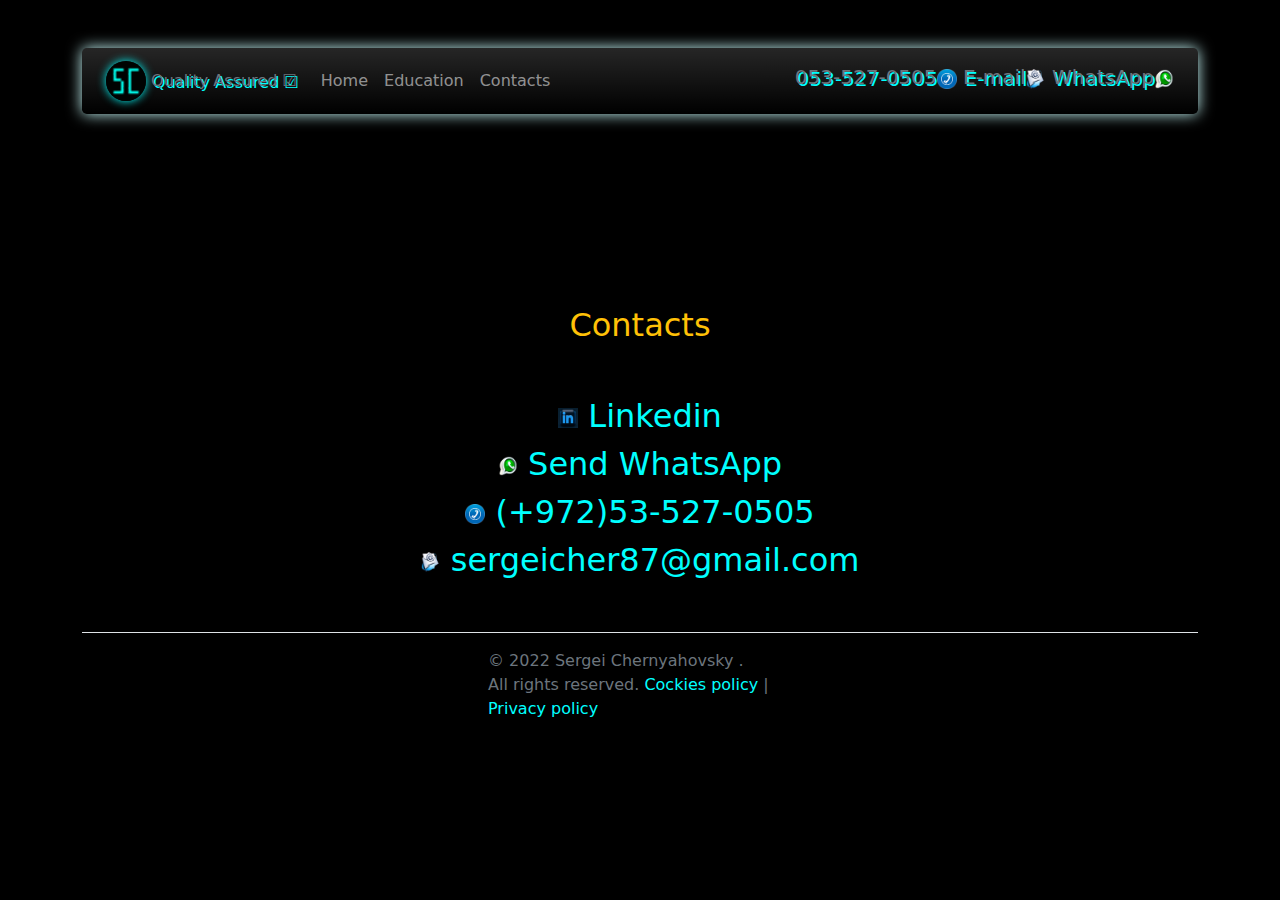
==== contacts.html @ 431f8c20 "Completely new Website, oriented to QA" ====
<!DOCTYPE html>
<html lang="en" style="background-color: black;">

<head>
    <meta charset="UTF-8">
    <meta http-equiv="X-UA-Compatible" content="IE=edge">
    <meta name="viewport" content="width=device-width, initial-scale=1.0">
    <title>Sergei Chenyahovsky-PRO&nbsp; &#9745;</title>
    <link rel="icon" type="image/x-icon" href="images/favicon.png">
    <link rel="stylesheet" href="css/bootstrap.css">
    <link rel="stylesheet" href="css/styles.css">
    <!---------------------- Script for cockie popup ----------------------->
    <script type="text/javascript" src="https://cookieconsent.popupsmart.com/src/js/popper.js"></script>
    <script>
        window.start.init({
            Palette: "palette6",
            Mode: "floating right",
            Time: "5",
        })
    </script>
</head>

<body style="background-color: black;">
    <!-------------------------------------------- Navbar -------------------------------------------->
    <div class="container sticky-top mt-5">
        <div class="row">
            <div class="col">
                <nav class="navbar navbar-expand-lg navbar-dark bg-black bg-gradient sticky-top  rounded-3 "
                    style="box-shadow: 0 0 15px #ccffff;">
                    <div class="container-fluid">
                        <a class="navbar-brand fw-lighter fs-6 text-muted" href="#"
                            style="text-shadow: 2px 2px aqua  ;">
                            <img src="images/favicon.png" alt="Logo"
                                style="width: 40px; border-radius: 50%; box-shadow: 0 0 10px aqua;">
                            Quality Assured &#9745;
                        </a>
                        <button class="navbar-toggler" type="button" data-bs-toggle="collapse"
                            data-bs-target="#navbarText" aria-controls="navbarText" aria-expanded="false"
                            aria-label="Toggle navigation">
                            <span class="navbar-toggler-icon"></span>
                        </button>
                        <div class="collapse navbar-collapse" id="navbarText">
                            <ul class="navbar-nav me-auto mb-2 mb-lg-0">
                                <li class="nav-item">
                                    <a class="nav-link" href="index.html">Home</a>
                                </li>
                                <li class="nav-item">
                                    <a class="nav-link" href="education.html">Education</a>
                                </li>
                                <!-- <li class="nav-item"> -->
                                    <!-- <a class="nav-link"  href="about.html">About me(Hobby)</a> -->
                                <!-- </li> -->
                                <li class="nav-item">
                                    <a class="nav-link" aria-current="page" href="contacts.html">Contacts</a>
                                </li>
                            </ul>
                            <span class="navbar-text text-muted " style="text-shadow: 2px 2px aqua;">
                                <h5 class="fw-lighter">053-527-0505<a href="tel:+972535270505"><img
                                            src="images/call.png" alt="Call_Now!" target="_blank"
                                            style="width:20px ;height:auto;"></a>&nbsp;E-mail<a
                                        href="mailto:sergeicher87@gmail.com"><img src="images/email.png"
                                            alt="Email_Now!" target="_blank"
                                            style="width:20px ;height:auto;"></a>&nbsp;WhatsApp<a
                                        href="https://api.whatsapp.com/send?phone=972535270505" target="_blank"><img
                                            src="images/whatsapp.png" alt="WhatsApp_Now!" target="_blank"
                                            style="width:20px ;height:auto;"></a>
                                </h5>
                            </span>
                        </div>
                    </div>
                </nav>
            </div>
        </div>
    </div>
    <!-------------------------------------------- Section for contacts -------------------------------------------->
    <div class="container justify-content-center align-items-center text-center fs-2 mt-5 mb-5 pt-5">
        <h2 class="text-center text-warning mt-5 pt-5 mb-5">Contacts</h2>
        <img src="images/Linkedin.png" alt="Linkedin" target="_blank" style="width: 20px;">
        <a href="https://www.linkedin.com/in/sergei-chernyahovsky-584577234/" target="_blank"
            onMouseOver="this.style.color='white'" onMouseOut="this.style.color='aqua'"> Linkedin
        </a><br>
        <img src="images/whatsapp.png" alt="WhatsApp_Now!" target="_blank" style="width: 20px;">
        <a href="https://api.whatsapp.com/send?phone=972535270505" target="_blank"
            onMouseOver="this.style.color='white'" onMouseOut="this.style.color='aqua'"> Send WhatsApp
        </a><br>
        <img src="images/call.png" alt="Call_Now!" target="_blank" style="width: 20px;"> <a href="tel:+972535270505"
            onMouseOver="this.style.color='white'" onMouseOut="this.style.color='aqua'">
            (+972)53-527-0505
        </a><br>
        <img src="images/email.png" alt="Email_Now!" target="_blank" style="width: 20px;">
        <a href="mailto:sergeicher87@gmail.com" onMouseOver="this.style.color='white'"
            onMouseOut="this.style.color='aqua'"> sergeicher87@gmail.com
        </a><br>
    </div>

    <!-------------------------------------------- Section for Footer -------------------------------------------->
    <div class="container">
        <footer class="d-flex flex-wrap justify-content-center align-items-center py-3 my-4 border-top">
            <div class="col-md-4 d-flex align-items-center">
                <a href="/" class="mb-1 me-1 mb-md-0 text-muted text-decoration-none lh-1">
                    <svg class="bi" width="30" height="24">
                        <use xlink:href="#" />
                    </svg>
                </a>
                <span class="text-muted">&copy; 2022 Sergei Chernyahovsky .<br>
                    All rights reserved. <a
                        href="https://www.freeprivacypolicy.com/live/453d2ec9-806e-4428-a639-20f0dacf265d"
                        target="_blank" onMouseOver="this.style.color='white'"
                        onMouseOut="this.style.color='aqua'">Cockies policy</a> | <a
                        href="https://www.freeprivacypolicy.com/live/3953fea6-1948-488f-88d2-d34f21883af2"
                        target="_blank" onMouseOver="this.style.color='white'"
                        onMouseOut="this.style.color='aqua'">Privacy policy</a>

                </span>
            </div>

        </footer>
    </div>
    <script src="js/bootstrap.bundle.js"></script>
</body>

</html>
---- css/styles.css ----
a{
 	text-decoration: none;
 	color: aqua;
 }
 ul.no-bullets {
	list-style-type: none; /* Remove bullets */
	padding: 0; /* Remove padding */
	margin: 0; /* Remove margins */
  }
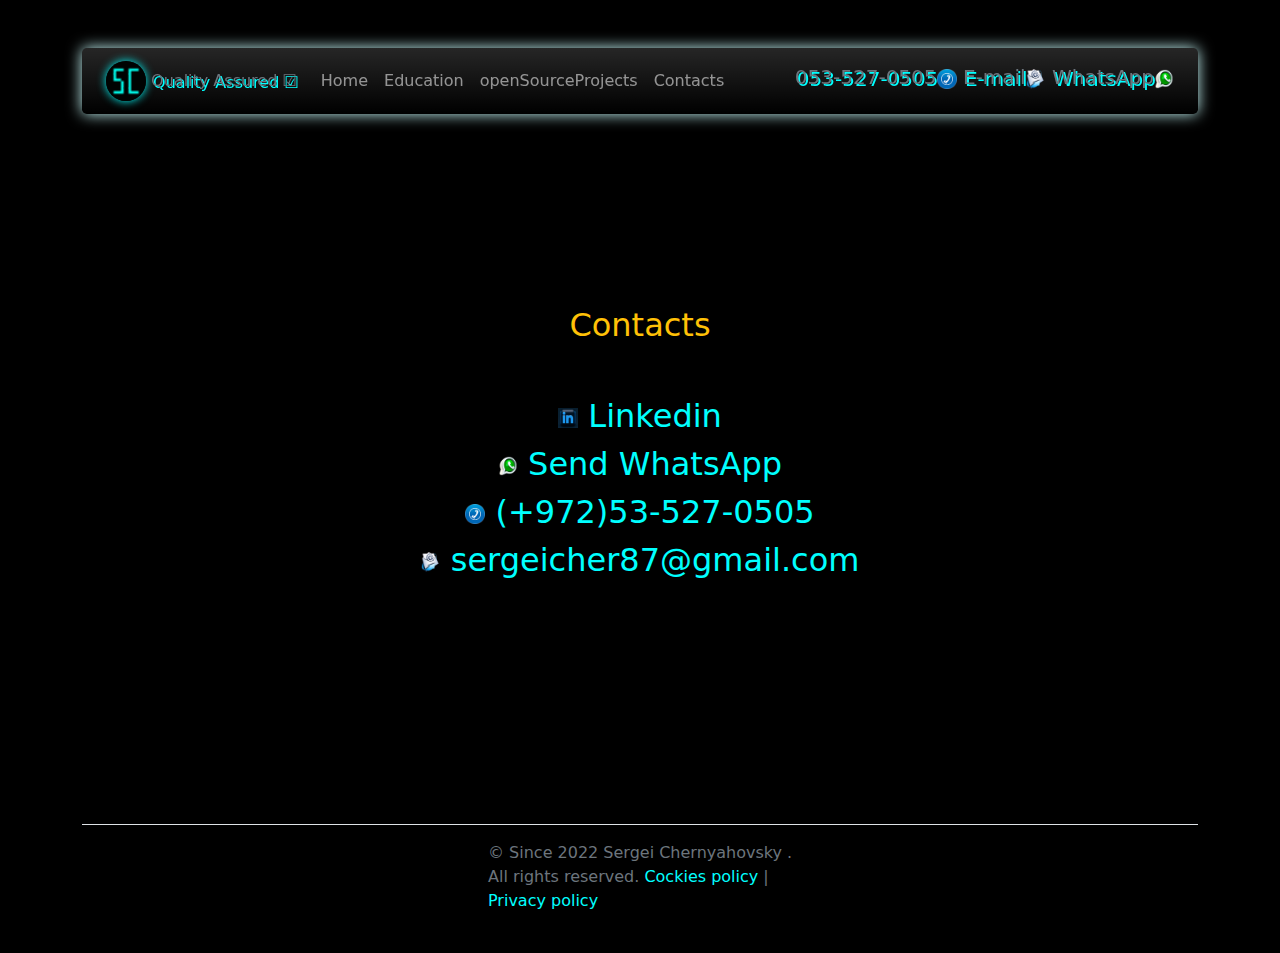
==== commit fd4d5623: "Added slides to openSourceProjects" ====
--- a/contacts.html
+++ b/contacts.html
@@ -48,8 +48,11 @@
                                     <a class="nav-link" href="education.html">Education</a>
                                 </li>
                                 <!-- <li class="nav-item"> -->
-                                    <!-- <a class="nav-link"  href="about.html">About me(Hobby)</a> -->
+                                <!-- <a class="nav-link"  href="about.html">About me(Hobby)</a> -->
                                 <!-- </li> -->
+                                <li class="nav-item">
+                                    <a class="nav-link" href="openSourceProjects.html">openSourceProjects</a>
+                                </li>
                                 <li class="nav-item">
                                     <a class="nav-link" aria-current="page" href="contacts.html">Contacts</a>
                                 </li>
@@ -92,7 +95,8 @@
             onMouseOut="this.style.color='aqua'"> sergeicher87@gmail.com
         </a><br>
     </div>
-
+    <div class="mt-5 pt-5 mb-5"></div>
+    <div class="mt-5 pt-5 mb-5"></div>
     <!-------------------------------------------- Section for Footer -------------------------------------------->
     <div class="container">
         <footer class="d-flex flex-wrap justify-content-center align-items-center py-3 my-4 border-top">
@@ -102,7 +106,7 @@
                         <use xlink:href="#" />
                     </svg>
                 </a>
-                <span class="text-muted">&copy; 2022 Sergei Chernyahovsky .<br>
+                <span class="text-muted">&copy; Since 2022 Sergei Chernyahovsky .<br>
                     All rights reserved. <a
                         href="https://www.freeprivacypolicy.com/live/453d2ec9-806e-4428-a639-20f0dacf265d"
                         target="_blank" onMouseOver="this.style.color='white'"
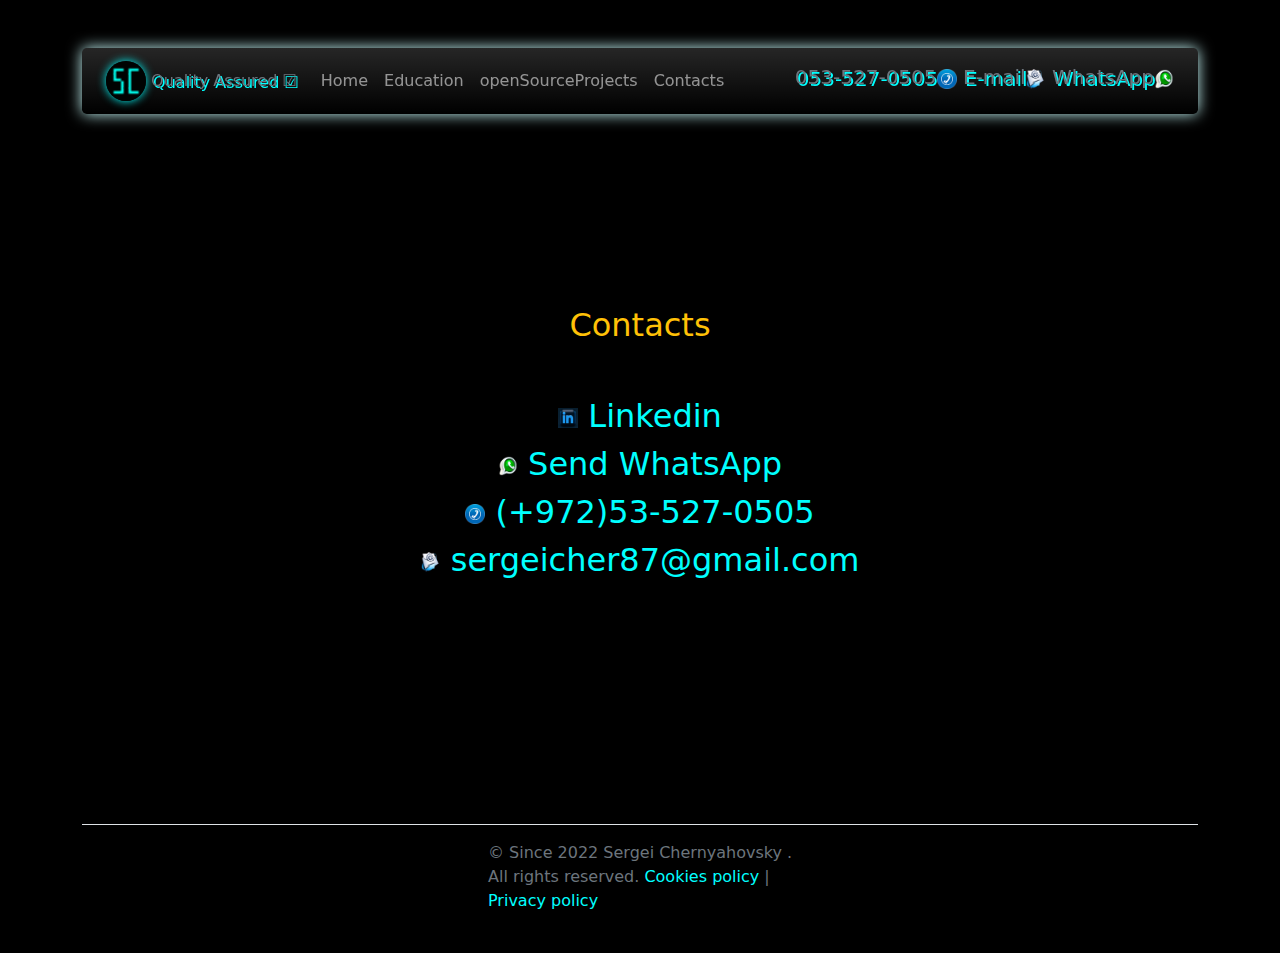
==== commit 6d494b13: "minor BUG with high priority cookies" ====
--- a/contacts.html
+++ b/contacts.html
@@ -110,7 +110,7 @@
                     All rights reserved. <a
                         href="https://www.freeprivacypolicy.com/live/453d2ec9-806e-4428-a639-20f0dacf265d"
                         target="_blank" onMouseOver="this.style.color='white'"
-                        onMouseOut="this.style.color='aqua'">Cockies policy</a> | <a
+                        onMouseOut="this.style.color='aqua'">Cookies policy</a> | <a
                         href="https://www.freeprivacypolicy.com/live/3953fea6-1948-488f-88d2-d34f21883af2"
                         target="_blank" onMouseOver="this.style.color='white'"
                         onMouseOut="this.style.color='aqua'">Privacy policy</a>
